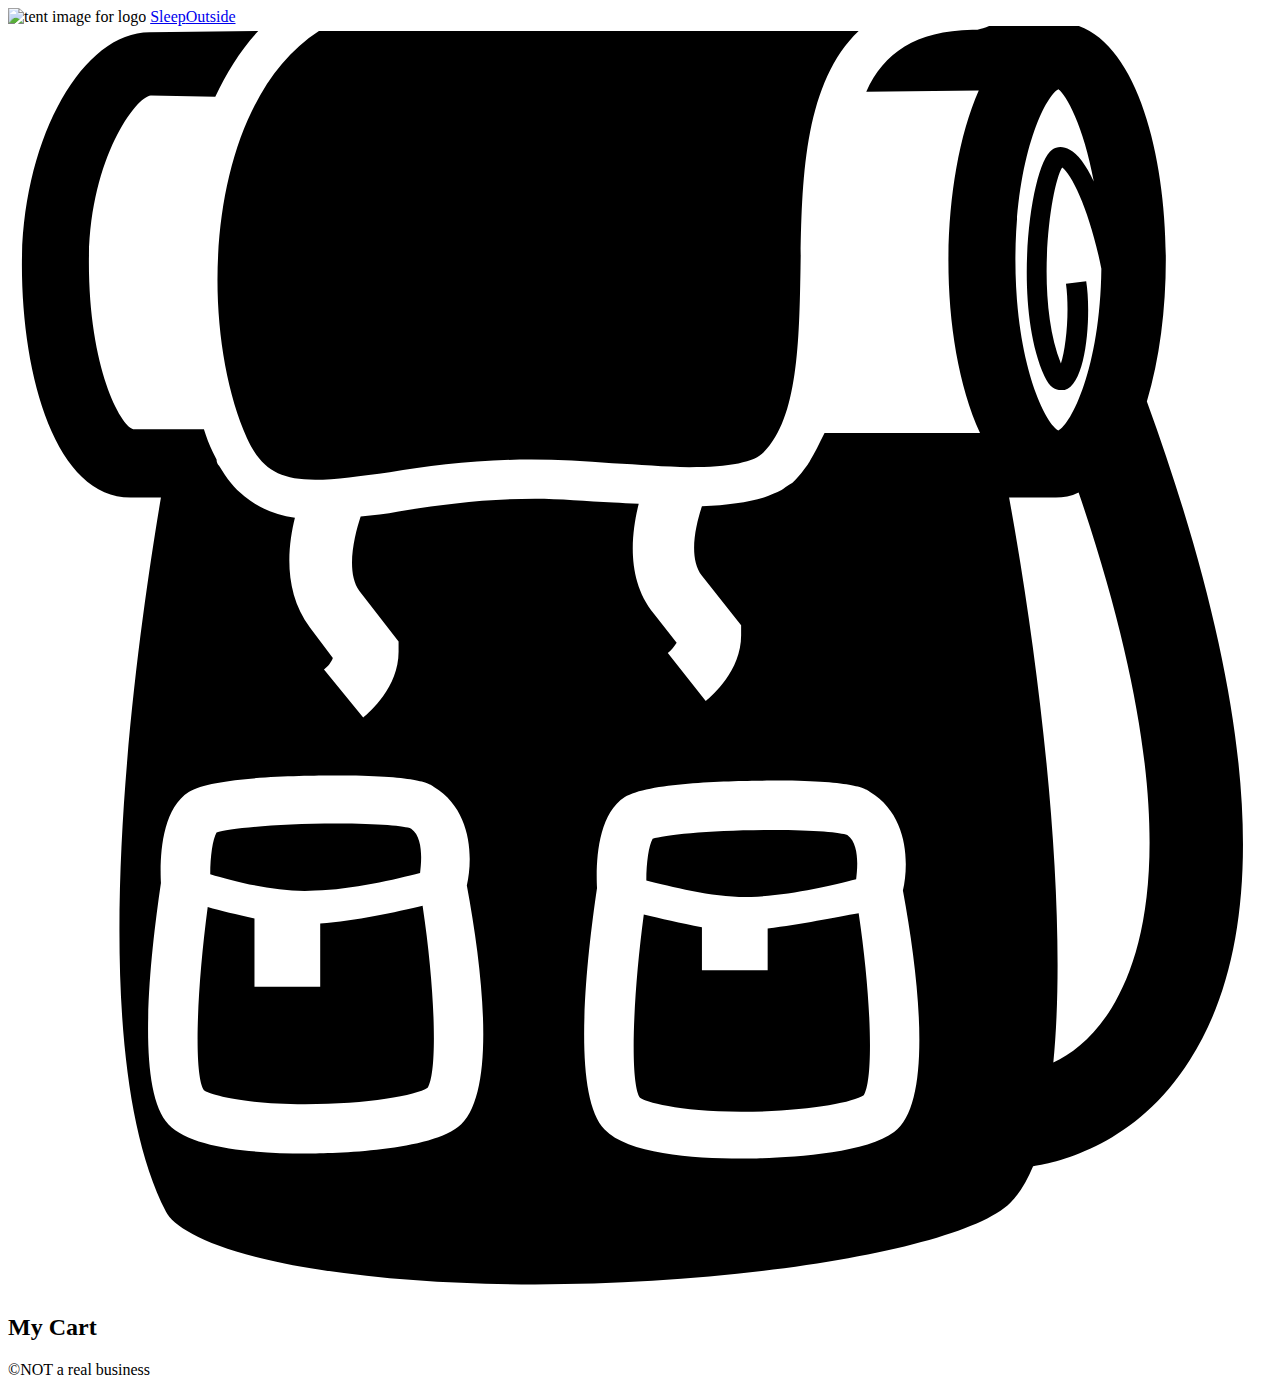
==== src/cart/index.html @ aa7bad36 "Initial commit" ====
<!DOCTYPE html>

<html lang="en">
  <head>
    <meta charset="UTF-8" />

    <meta name="viewport" content="width=device-width, initial-scale=1.0" />

    <title>Sleep Outside | Cart</title>

    <link rel="stylesheet" href="/css/style.css" />

    <script src="../js/cart.js" type="module"></script>
  </head>

  <body>
    <header class="divider">
      <div class="logo">
        <img src="/images/noun_Tent_2517.svg" alt="tent image for logo" />
        <a href="/index.html"> Sleep<span class="highlight">Outside</span></a>
      </div>

      <div class="cart">
        <a href="../cart/index.html">
          <svg xmlns="http://www.w3.org/2000/svg" viewBox="0 0 100 100">
            <path
              d="M18.9 32.6c1.1 2.4 2.5 3.3 5.4 3.3 1.6 0 3.6-0.3 5.9-0.6 3.2-0.5 6.9-1 11.2-1 2.1 0 4.3 0.1 6.4 0.3 2.1 0.1 4.2 0.3 6.1 0.3 3.2 0 5.2-0.4 5.9-1.2 2.7-2.7 2.8-8.8 2.9-14.6 0.1-6.7 0.2-14.5 4.6-18.7 -0.5 0-1 0-1.6 0 -14.2 0-37.5 0-41.1 0C15.6 6.2 14.9 23.6 18.9 32.6z"
            />

            <path
              d="M90.1 29.7c1-3.3 1.5-7.3 1.5-11.2 0-9-2.7-18.8-8.6-18.8 -0.1 0-0.2 0-0.3 0L77.8-0.1c-0.3 0.2-0.8 0.3-1.1 0.4 0 0 0 0 0 0 -0.2 0-0.3 0-0.4 0 -4.5 0.1-7 1.8-8.4 4.9l8.9-0.1c-1.6 3.6-2.4 8.7-2.4 13.5 0 4.9 0.8 9.9 2.5 13.6l-12.3 0c-0.2 0.4-0.4 0.8-0.6 1.2 -0.2 0.4-0.4 0.7-0.6 1.1 -0.1 0.1-0.1 0.2-0.2 0.3 -0.3 0.4-0.5 0.7-0.9 1.1 0 0 0 0 0 0 0 0-0.1 0.1-0.1 0.1 -0.1 0.1-0.2 0.2-0.4 0.3 -0.2 0.1-0.4 0.3-0.6 0.4 0 0 0 0 0 0 -0.4 0.2-0.9 0.4-1.4 0.6 -1.3 0.4-2.9 0.6-4.9 0.7 -0.5 1.5-1.1 4.1 0 5.5l3.1 3.9 0 0.8c0 2.8-2.3 4.8-2.8 5.2l-3-3.8c0.3-0.2 0.5-0.5 0.7-0.8l-1.8-2.3c-2.2-2.7-1.8-6.3-1.2-8.7 -0.7 0-1.4-0.1-2-0.1 -2.1-0.1-4.3-0.3-6.2-0.3 -4.1 0-7.7 0.5-10.8 1 -1 0.2-2 0.3-3 0.4 -0.5 1.5-1.2 4.4-0.1 5.9l3.1 4 0 0.8c0 2.8-2.3 4.8-2.8 5.2l-3.1-3.8c0.3-0.2 0.6-0.6 0.7-0.9l-1.8-2.4c-2.1-2.8-1.8-6.3-1.2-8.7 -1.6-0.2-2.9-0.8-4-1.7h0c-0.8-0.6-1.4-1.4-2-2.4 -0.1-0.1-0.2-0.3-0.2-0.5 -0.1-0.2-0.2-0.4-0.3-0.6 -0.3-0.6-0.5-1.2-0.7-1.8l-5.6 0c-1-0.3-3.5-4.8-3.5-13.2 0-8.1 3.7-13.1 4.9-13.2L16.4 5.6c0.9-1.9 2-3.7 3.4-5.2L11.2 0.5c-5.4 0-10.1 8.6-10.1 18.4 0 8.9 2.7 18.4 8.6 18.4h2.4c-1.8 10.7-6.6 43 0.4 56.5 0.7 1.4 4.3 3.4 12.2 4.6 20.2 3.1 49.8-0.5 54.6-5.3 0.7-0.7 1.3-1.7 1.8-2.9 2-0.3 8.2-1.7 12.4-8.4C100.1 71.5 98.9 53.9 90.1 29.7zM35.6 87.1c-2.6 2-10.5 2.1-12.1 2.1 0 0 0 0 0 0 -3.9 0-9-0.4-10.8-2.3 -2.6-2.7-1.5-13-0.6-19.1 -0.1-1.9 0-5.8 2.2-7.2 1.9-1.2 8.7-1.3 11.6-1.3 6.4 0 7.4 0.6 7.8 0.9 3 1.8 3.1 5.6 2.6 7.8C37.7 75.5 38.6 84.8 35.6 87.1zM70.1 87.5c-2.6 2-10.5 2.1-12.1 2.1 0 0 0 0 0 0 -3.9 0-9-0.4-10.8-2.3 -2.6-2.7-1.5-13-0.6-19.1 -0.1-1.9 0-5.8 2.2-7.2 1.9-1.2 8.7-1.3 11.6-1.3 6.4 0 7.4 0.6 7.8 0.9 3 1.8 3.1 5.6 2.6 7.8C72.2 76 73.1 85.3 70.1 87.5zM85.9 12.3c-0.6-1.3-1.3-2.2-1.9-2.5 -0.5-0.3-1-0.3-1.4 0 -1.7 1.1-3.2 12.2-0.6 17.9 0.4 0.9 0.9 1.1 1.3 1.1 0.1 0 0.2 0 0.3 0 1.8-0.5 2.1-6.2 1.7-8.6l-1.6 0.2c0.3 2.2 0 5.1-0.4 6.3 -2.1-5.3-0.8-14.1 0.1-15.5 0.8 0.6 2.2 3.5 3.1 8 -0.1 7.9-2.4 12.3-3.4 12.8 -1-0.5-3.4-5.2-3.4-13.5 0-8.3 2.4-13 3.4-13.5C83.7 5.4 85.1 7.9 85.9 12.3zM87.3 77.7c-1.4 2.3-3.1 3.6-4.6 4.3 1.2-12.2-1-31-3.5-44.7h3.3c0.1 0 0.3 0 0.4 0 0.6 0 1.2-0.1 1.8-0.4C92.8 60.7 90.7 72.2 87.3 77.7z"
            />

            <path
              d="M24.7 71v5h-5.2v-5.4c-1.4-0.3-2.7-0.6-3.7-0.9 -0.9 6.8-1.1 13.3-0.3 14.5 0.4 0.3 2.9 1.1 8 1.1h0c5 0 8.8-0.7 9.7-1.3 0.8-1.3 0.6-7.7-0.4-14.4C30.7 70.1 27.5 70.8 24.7 71z"
            />

            <path
              d="M58.8 68.9c2.9-0.1 6.4-0.9 8.3-1.4 0.1-0.8 0.3-2.8-0.7-3.5 -0.5-0.2-2.5-0.4-5.9-0.4 -4.9 0-8.6 0.4-9.5 0.7 -0.3 0.5-0.5 1.9-0.5 3.3C52.5 68.1 56 69 58.8 68.9z"
            />

            <path
              d="M24.3 68.4c2.9-0.1 6.4-0.9 8.3-1.4 0.1-0.8 0.3-2.8-0.7-3.5 -0.5-0.2-2.5-0.4-5.9-0.4 -4.9 0-8.6 0.4-9.5 0.7 -0.3 0.5-0.5 1.9-0.5 3.3C18 67.7 21.5 68.6 24.3 68.4z"
            />

            <path
              d="M60.1 71.4v3.3h-5.2v-3.4c-1.7-0.3-3.3-0.7-4.6-1 -0.9 6.8-1.1 13.3-0.3 14.5 0.4 0.3 2.9 1.1 8 1.1h0c5 0 8.8-0.7 9.7-1.3 0.8-1.3 0.6-7.7-0.4-14.4C65.5 70.5 62.7 71.1 60.1 71.4z"
            />

            <!-- <text x="0" y="115" fill="#000000" font-size="5px" font-weight="bold" font-family="'Helvetica Neue', Helvetica, Arial-Unicode, Arial, Sans-serif">Created by Natalia Woodroffe</text>
            <text x="0" y="120" fill="#000000" font-size="5px" font-weight="bold" font-family="'Helvetica Neue', Helvetica, Arial-Unicode, Arial, Sans-serif">from the Noun Project</text> -->
          </svg>
        </a>
      </div>
    </header>

    <main class="divider">
      <section class="products">
        <h2>My Cart</h2>

        <ul class="product-list">
          <!-- <li class="cart-card divider">
            <a href="product_pages/marmot-ajax-3.html" class="cart-card__image">
              <img
                src="images/tents/marmot-ajax-tent-3-person-3-season-in-pale-pumpkin-terracotta~p~880rr_01~320.jpg"
                alt="Marmot Ajax tent"
              />
            </a>
            <a href="product_pages/marmot-ajax-3.html">
              <h2 class="card__name">Marmot Ajax Tent - 3-Person, 3-Season</h2>
            </a>
            <p class="cart-card__color">Pale Pumpkin/Terracotta</p>
            <p class="cart-card__quantity">qty: 1</p>
            <p class="cart-card__price">$199.99</p>
          </li>
          <li class="cart-card divider">
            <a href="product_pages/marmot-ajax-3.html" class="cart-card__image">
              <img
                src="images/tents/the-north-face-talus-tent-4-person-3-season-in-golden-oak-saffron-yellow~p~985rf_01~320.jpg"
                alt="Talus Tent - 4-Person, 3-Season"
              />
            </a>
            <a href="product_pages/marmot-ajax-3.html">
              <h2 class="card__name">
                The North Face Talus Tent - 4-Person, 3-Season
              </h2></a
            >
            <p class="cart-card__color">Golden Oak/Saffron Yellow</p>
            <p class="cart-card__quantity">qty: 1</p>
            <p class="cart-card__price">$199.99</p>
          </li> -->
        </ul>
      </section>
    </main>

    <footer>&copy;NOT a real business</footer>
  </body>
</html>
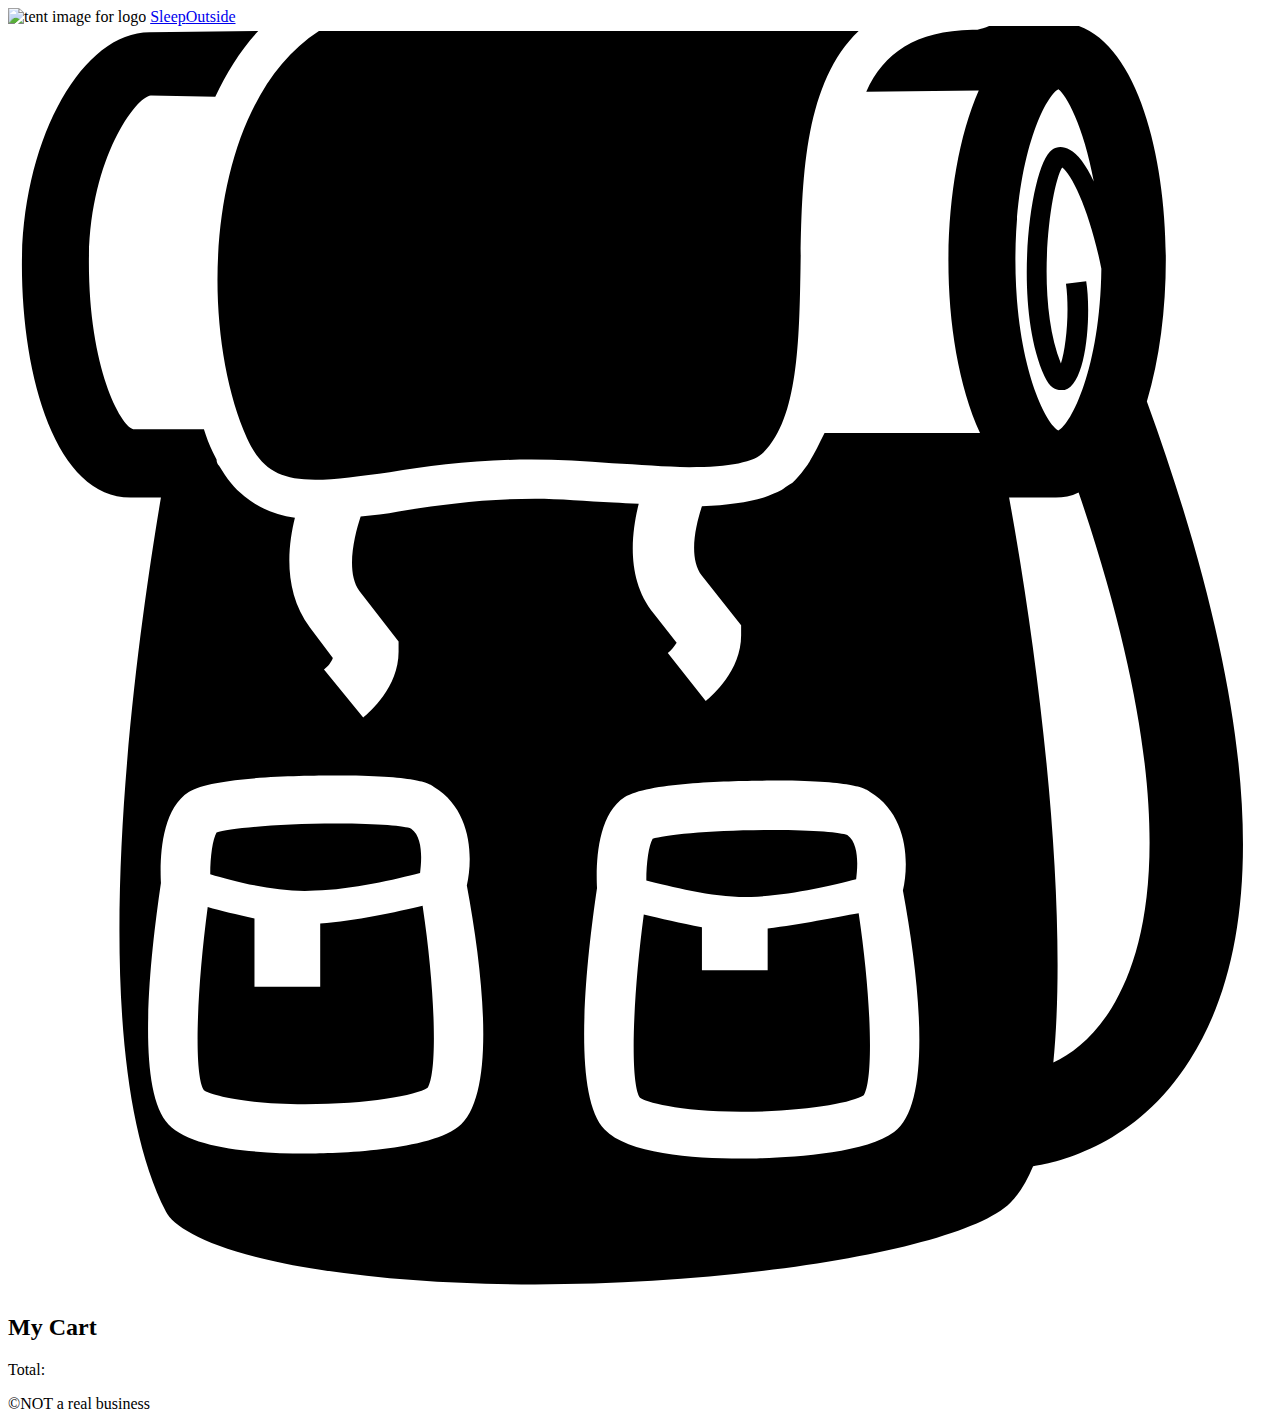
==== commit eb888dca: "Added display total in cart page" ====
--- a/src/cart/index.html
+++ b/src/cart/index.html
@@ -1,65 +1,60 @@
 <!DOCTYPE html>
 
 <html lang="en">
-  <head>
-    <meta charset="UTF-8" />
 
-    <meta name="viewport" content="width=device-width, initial-scale=1.0" />
+<head>
+  <meta charset="UTF-8" />
 
-    <title>Sleep Outside | Cart</title>
+  <meta name="viewport" content="width=device-width, initial-scale=1.0" />
 
-    <link rel="stylesheet" href="/css/style.css" />
+  <title>Sleep Outside | Cart</title>
 
-    <script src="../js/cart.js" type="module"></script>
-  </head>
+  <link rel="stylesheet" href="/css/style.css" />
 
-  <body>
-    <header class="divider">
-      <div class="logo">
-        <img src="/images/noun_Tent_2517.svg" alt="tent image for logo" />
-        <a href="/index.html"> Sleep<span class="highlight">Outside</span></a>
-      </div>
+  <script src="../js/cart.js" type="module"></script>
+</head>
 
-      <div class="cart">
-        <a href="../cart/index.html">
-          <svg xmlns="http://www.w3.org/2000/svg" viewBox="0 0 100 100">
-            <path
-              d="M18.9 32.6c1.1 2.4 2.5 3.3 5.4 3.3 1.6 0 3.6-0.3 5.9-0.6 3.2-0.5 6.9-1 11.2-1 2.1 0 4.3 0.1 6.4 0.3 2.1 0.1 4.2 0.3 6.1 0.3 3.2 0 5.2-0.4 5.9-1.2 2.7-2.7 2.8-8.8 2.9-14.6 0.1-6.7 0.2-14.5 4.6-18.7 -0.5 0-1 0-1.6 0 -14.2 0-37.5 0-41.1 0C15.6 6.2 14.9 23.6 18.9 32.6z"
-            />
+<body>
+  <header class="divider">
+    <div class="logo">
+      <img src="/images/noun_Tent_2517.svg" alt="tent image for logo" />
+      <a href="/index.html"> Sleep<span class="highlight">Outside</span></a>
+    </div>
 
-            <path
-              d="M90.1 29.7c1-3.3 1.5-7.3 1.5-11.2 0-9-2.7-18.8-8.6-18.8 -0.1 0-0.2 0-0.3 0L77.8-0.1c-0.3 0.2-0.8 0.3-1.1 0.4 0 0 0 0 0 0 -0.2 0-0.3 0-0.4 0 -4.5 0.1-7 1.8-8.4 4.9l8.9-0.1c-1.6 3.6-2.4 8.7-2.4 13.5 0 4.9 0.8 9.9 2.5 13.6l-12.3 0c-0.2 0.4-0.4 0.8-0.6 1.2 -0.2 0.4-0.4 0.7-0.6 1.1 -0.1 0.1-0.1 0.2-0.2 0.3 -0.3 0.4-0.5 0.7-0.9 1.1 0 0 0 0 0 0 0 0-0.1 0.1-0.1 0.1 -0.1 0.1-0.2 0.2-0.4 0.3 -0.2 0.1-0.4 0.3-0.6 0.4 0 0 0 0 0 0 -0.4 0.2-0.9 0.4-1.4 0.6 -1.3 0.4-2.9 0.6-4.9 0.7 -0.5 1.5-1.1 4.1 0 5.5l3.1 3.9 0 0.8c0 2.8-2.3 4.8-2.8 5.2l-3-3.8c0.3-0.2 0.5-0.5 0.7-0.8l-1.8-2.3c-2.2-2.7-1.8-6.3-1.2-8.7 -0.7 0-1.4-0.1-2-0.1 -2.1-0.1-4.3-0.3-6.2-0.3 -4.1 0-7.7 0.5-10.8 1 -1 0.2-2 0.3-3 0.4 -0.5 1.5-1.2 4.4-0.1 5.9l3.1 4 0 0.8c0 2.8-2.3 4.8-2.8 5.2l-3.1-3.8c0.3-0.2 0.6-0.6 0.7-0.9l-1.8-2.4c-2.1-2.8-1.8-6.3-1.2-8.7 -1.6-0.2-2.9-0.8-4-1.7h0c-0.8-0.6-1.4-1.4-2-2.4 -0.1-0.1-0.2-0.3-0.2-0.5 -0.1-0.2-0.2-0.4-0.3-0.6 -0.3-0.6-0.5-1.2-0.7-1.8l-5.6 0c-1-0.3-3.5-4.8-3.5-13.2 0-8.1 3.7-13.1 4.9-13.2L16.4 5.6c0.9-1.9 2-3.7 3.4-5.2L11.2 0.5c-5.4 0-10.1 8.6-10.1 18.4 0 8.9 2.7 18.4 8.6 18.4h2.4c-1.8 10.7-6.6 43 0.4 56.5 0.7 1.4 4.3 3.4 12.2 4.6 20.2 3.1 49.8-0.5 54.6-5.3 0.7-0.7 1.3-1.7 1.8-2.9 2-0.3 8.2-1.7 12.4-8.4C100.1 71.5 98.9 53.9 90.1 29.7zM35.6 87.1c-2.6 2-10.5 2.1-12.1 2.1 0 0 0 0 0 0 -3.9 0-9-0.4-10.8-2.3 -2.6-2.7-1.5-13-0.6-19.1 -0.1-1.9 0-5.8 2.2-7.2 1.9-1.2 8.7-1.3 11.6-1.3 6.4 0 7.4 0.6 7.8 0.9 3 1.8 3.1 5.6 2.6 7.8C37.7 75.5 38.6 84.8 35.6 87.1zM70.1 87.5c-2.6 2-10.5 2.1-12.1 2.1 0 0 0 0 0 0 -3.9 0-9-0.4-10.8-2.3 -2.6-2.7-1.5-13-0.6-19.1 -0.1-1.9 0-5.8 2.2-7.2 1.9-1.2 8.7-1.3 11.6-1.3 6.4 0 7.4 0.6 7.8 0.9 3 1.8 3.1 5.6 2.6 7.8C72.2 76 73.1 85.3 70.1 87.5zM85.9 12.3c-0.6-1.3-1.3-2.2-1.9-2.5 -0.5-0.3-1-0.3-1.4 0 -1.7 1.1-3.2 12.2-0.6 17.9 0.4 0.9 0.9 1.1 1.3 1.1 0.1 0 0.2 0 0.3 0 1.8-0.5 2.1-6.2 1.7-8.6l-1.6 0.2c0.3 2.2 0 5.1-0.4 6.3 -2.1-5.3-0.8-14.1 0.1-15.5 0.8 0.6 2.2 3.5 3.1 8 -0.1 7.9-2.4 12.3-3.4 12.8 -1-0.5-3.4-5.2-3.4-13.5 0-8.3 2.4-13 3.4-13.5C83.7 5.4 85.1 7.9 85.9 12.3zM87.3 77.7c-1.4 2.3-3.1 3.6-4.6 4.3 1.2-12.2-1-31-3.5-44.7h3.3c0.1 0 0.3 0 0.4 0 0.6 0 1.2-0.1 1.8-0.4C92.8 60.7 90.7 72.2 87.3 77.7z"
-            />
+    <div class="cart">
+      <a href="../cart/index.html">
+        <svg xmlns="http://www.w3.org/2000/svg" viewBox="0 0 100 100">
+          <path
+            d="M18.9 32.6c1.1 2.4 2.5 3.3 5.4 3.3 1.6 0 3.6-0.3 5.9-0.6 3.2-0.5 6.9-1 11.2-1 2.1 0 4.3 0.1 6.4 0.3 2.1 0.1 4.2 0.3 6.1 0.3 3.2 0 5.2-0.4 5.9-1.2 2.7-2.7 2.8-8.8 2.9-14.6 0.1-6.7 0.2-14.5 4.6-18.7 -0.5 0-1 0-1.6 0 -14.2 0-37.5 0-41.1 0C15.6 6.2 14.9 23.6 18.9 32.6z" />
 
-            <path
-              d="M24.7 71v5h-5.2v-5.4c-1.4-0.3-2.7-0.6-3.7-0.9 -0.9 6.8-1.1 13.3-0.3 14.5 0.4 0.3 2.9 1.1 8 1.1h0c5 0 8.8-0.7 9.7-1.3 0.8-1.3 0.6-7.7-0.4-14.4C30.7 70.1 27.5 70.8 24.7 71z"
-            />
+          <path
+            d="M90.1 29.7c1-3.3 1.5-7.3 1.5-11.2 0-9-2.7-18.8-8.6-18.8 -0.1 0-0.2 0-0.3 0L77.8-0.1c-0.3 0.2-0.8 0.3-1.1 0.4 0 0 0 0 0 0 -0.2 0-0.3 0-0.4 0 -4.5 0.1-7 1.8-8.4 4.9l8.9-0.1c-1.6 3.6-2.4 8.7-2.4 13.5 0 4.9 0.8 9.9 2.5 13.6l-12.3 0c-0.2 0.4-0.4 0.8-0.6 1.2 -0.2 0.4-0.4 0.7-0.6 1.1 -0.1 0.1-0.1 0.2-0.2 0.3 -0.3 0.4-0.5 0.7-0.9 1.1 0 0 0 0 0 0 0 0-0.1 0.1-0.1 0.1 -0.1 0.1-0.2 0.2-0.4 0.3 -0.2 0.1-0.4 0.3-0.6 0.4 0 0 0 0 0 0 -0.4 0.2-0.9 0.4-1.4 0.6 -1.3 0.4-2.9 0.6-4.9 0.7 -0.5 1.5-1.1 4.1 0 5.5l3.1 3.9 0 0.8c0 2.8-2.3 4.8-2.8 5.2l-3-3.8c0.3-0.2 0.5-0.5 0.7-0.8l-1.8-2.3c-2.2-2.7-1.8-6.3-1.2-8.7 -0.7 0-1.4-0.1-2-0.1 -2.1-0.1-4.3-0.3-6.2-0.3 -4.1 0-7.7 0.5-10.8 1 -1 0.2-2 0.3-3 0.4 -0.5 1.5-1.2 4.4-0.1 5.9l3.1 4 0 0.8c0 2.8-2.3 4.8-2.8 5.2l-3.1-3.8c0.3-0.2 0.6-0.6 0.7-0.9l-1.8-2.4c-2.1-2.8-1.8-6.3-1.2-8.7 -1.6-0.2-2.9-0.8-4-1.7h0c-0.8-0.6-1.4-1.4-2-2.4 -0.1-0.1-0.2-0.3-0.2-0.5 -0.1-0.2-0.2-0.4-0.3-0.6 -0.3-0.6-0.5-1.2-0.7-1.8l-5.6 0c-1-0.3-3.5-4.8-3.5-13.2 0-8.1 3.7-13.1 4.9-13.2L16.4 5.6c0.9-1.9 2-3.7 3.4-5.2L11.2 0.5c-5.4 0-10.1 8.6-10.1 18.4 0 8.9 2.7 18.4 8.6 18.4h2.4c-1.8 10.7-6.6 43 0.4 56.5 0.7 1.4 4.3 3.4 12.2 4.6 20.2 3.1 49.8-0.5 54.6-5.3 0.7-0.7 1.3-1.7 1.8-2.9 2-0.3 8.2-1.7 12.4-8.4C100.1 71.5 98.9 53.9 90.1 29.7zM35.6 87.1c-2.6 2-10.5 2.1-12.1 2.1 0 0 0 0 0 0 -3.9 0-9-0.4-10.8-2.3 -2.6-2.7-1.5-13-0.6-19.1 -0.1-1.9 0-5.8 2.2-7.2 1.9-1.2 8.7-1.3 11.6-1.3 6.4 0 7.4 0.6 7.8 0.9 3 1.8 3.1 5.6 2.6 7.8C37.7 75.5 38.6 84.8 35.6 87.1zM70.1 87.5c-2.6 2-10.5 2.1-12.1 2.1 0 0 0 0 0 0 -3.9 0-9-0.4-10.8-2.3 -2.6-2.7-1.5-13-0.6-19.1 -0.1-1.9 0-5.8 2.2-7.2 1.9-1.2 8.7-1.3 11.6-1.3 6.4 0 7.4 0.6 7.8 0.9 3 1.8 3.1 5.6 2.6 7.8C72.2 76 73.1 85.3 70.1 87.5zM85.9 12.3c-0.6-1.3-1.3-2.2-1.9-2.5 -0.5-0.3-1-0.3-1.4 0 -1.7 1.1-3.2 12.2-0.6 17.9 0.4 0.9 0.9 1.1 1.3 1.1 0.1 0 0.2 0 0.3 0 1.8-0.5 2.1-6.2 1.7-8.6l-1.6 0.2c0.3 2.2 0 5.1-0.4 6.3 -2.1-5.3-0.8-14.1 0.1-15.5 0.8 0.6 2.2 3.5 3.1 8 -0.1 7.9-2.4 12.3-3.4 12.8 -1-0.5-3.4-5.2-3.4-13.5 0-8.3 2.4-13 3.4-13.5C83.7 5.4 85.1 7.9 85.9 12.3zM87.3 77.7c-1.4 2.3-3.1 3.6-4.6 4.3 1.2-12.2-1-31-3.5-44.7h3.3c0.1 0 0.3 0 0.4 0 0.6 0 1.2-0.1 1.8-0.4C92.8 60.7 90.7 72.2 87.3 77.7z" />
 
-            <path
-              d="M58.8 68.9c2.9-0.1 6.4-0.9 8.3-1.4 0.1-0.8 0.3-2.8-0.7-3.5 -0.5-0.2-2.5-0.4-5.9-0.4 -4.9 0-8.6 0.4-9.5 0.7 -0.3 0.5-0.5 1.9-0.5 3.3C52.5 68.1 56 69 58.8 68.9z"
-            />
+          <path
+            d="M24.7 71v5h-5.2v-5.4c-1.4-0.3-2.7-0.6-3.7-0.9 -0.9 6.8-1.1 13.3-0.3 14.5 0.4 0.3 2.9 1.1 8 1.1h0c5 0 8.8-0.7 9.7-1.3 0.8-1.3 0.6-7.7-0.4-14.4C30.7 70.1 27.5 70.8 24.7 71z" />
 
-            <path
-              d="M24.3 68.4c2.9-0.1 6.4-0.9 8.3-1.4 0.1-0.8 0.3-2.8-0.7-3.5 -0.5-0.2-2.5-0.4-5.9-0.4 -4.9 0-8.6 0.4-9.5 0.7 -0.3 0.5-0.5 1.9-0.5 3.3C18 67.7 21.5 68.6 24.3 68.4z"
-            />
+          <path
+            d="M58.8 68.9c2.9-0.1 6.4-0.9 8.3-1.4 0.1-0.8 0.3-2.8-0.7-3.5 -0.5-0.2-2.5-0.4-5.9-0.4 -4.9 0-8.6 0.4-9.5 0.7 -0.3 0.5-0.5 1.9-0.5 3.3C52.5 68.1 56 69 58.8 68.9z" />
 
-            <path
-              d="M60.1 71.4v3.3h-5.2v-3.4c-1.7-0.3-3.3-0.7-4.6-1 -0.9 6.8-1.1 13.3-0.3 14.5 0.4 0.3 2.9 1.1 8 1.1h0c5 0 8.8-0.7 9.7-1.3 0.8-1.3 0.6-7.7-0.4-14.4C65.5 70.5 62.7 71.1 60.1 71.4z"
-            />
+          <path
+            d="M24.3 68.4c2.9-0.1 6.4-0.9 8.3-1.4 0.1-0.8 0.3-2.8-0.7-3.5 -0.5-0.2-2.5-0.4-5.9-0.4 -4.9 0-8.6 0.4-9.5 0.7 -0.3 0.5-0.5 1.9-0.5 3.3C18 67.7 21.5 68.6 24.3 68.4z" />
 
-            <!-- <text x="0" y="115" fill="#000000" font-size="5px" font-weight="bold" font-family="'Helvetica Neue', Helvetica, Arial-Unicode, Arial, Sans-serif">Created by Natalia Woodroffe</text>
+          <path
+            d="M60.1 71.4v3.3h-5.2v-3.4c-1.7-0.3-3.3-0.7-4.6-1 -0.9 6.8-1.1 13.3-0.3 14.5 0.4 0.3 2.9 1.1 8 1.1h0c5 0 8.8-0.7 9.7-1.3 0.8-1.3 0.6-7.7-0.4-14.4C65.5 70.5 62.7 71.1 60.1 71.4z" />
+
+          <!-- <text x="0" y="115" fill="#000000" font-size="5px" font-weight="bold" font-family="'Helvetica Neue', Helvetica, Arial-Unicode, Arial, Sans-serif">Created by Natalia Woodroffe</text>
             <text x="0" y="120" fill="#000000" font-size="5px" font-weight="bold" font-family="'Helvetica Neue', Helvetica, Arial-Unicode, Arial, Sans-serif">from the Noun Project</text> -->
-          </svg>
-        </a>
-      </div>
-    </header>
+        </svg>
+      </a>
+    </div>
+  </header>
 
-    <main class="divider">
-      <section class="products">
-        <h2>My Cart</h2>
+  <main class="divider">
+    <section class="products">
+      <h2>My Cart</h2>
 
-        <ul class="product-list">
-          <!-- <li class="cart-card divider">
+      <ul class="product-list">
+        <!-- <li class="cart-card divider">
             <a href="product_pages/marmot-ajax-3.html" class="cart-card__image">
               <img
                 src="images/tents/marmot-ajax-tent-3-person-3-season-in-pale-pumpkin-terracotta~p~880rr_01~320.jpg"
@@ -89,10 +84,15 @@
             <p class="cart-card__quantity">qty: 1</p>
             <p class="cart-card__price">$199.99</p>
           </li> -->
-        </ul>
-      </section>
-    </main>
+      </ul>
 
-    <footer>&copy;NOT a real business</footer>
-  </body>
+      <div class="cart-footer hide">
+        <p class="cart-total">Total: </p>
+      </div>
+    </section>
+  </main>
+
+  <footer>&copy;NOT a real business</footer>
+</body>
+
 </html>
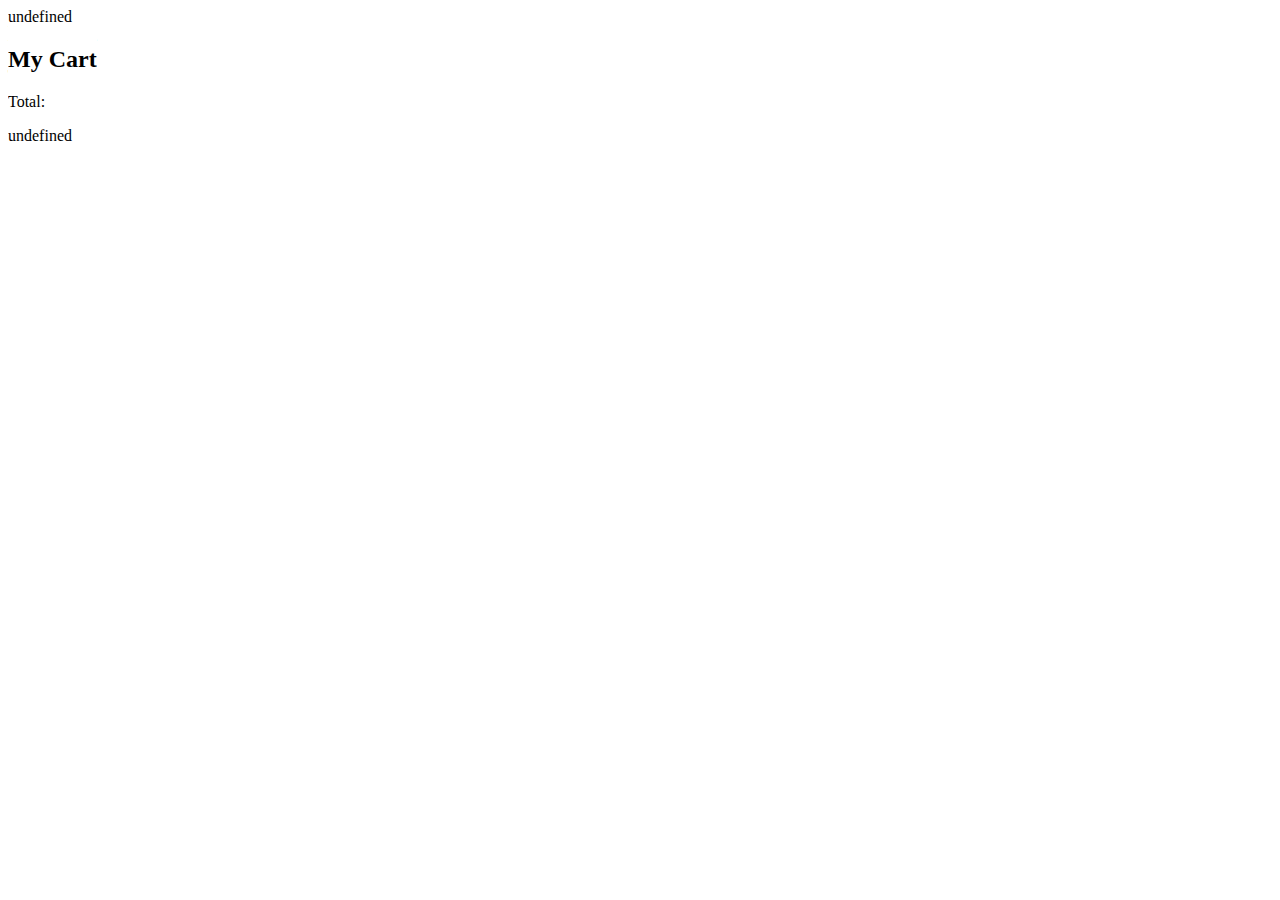
==== commit 3b498b3e: "Complete dynamic footer and header" ====
--- a/src/cart/index.html
+++ b/src/cart/index.html
@@ -1,60 +1,27 @@
 <!DOCTYPE html>
 
 <html lang="en">
+  <head>
+    <meta charset="UTF-8" />
 
-<head>
-  <meta charset="UTF-8" />
+    <meta name="viewport" content="width=device-width, initial-scale=1.0" />
 
-  <meta name="viewport" content="width=device-width, initial-scale=1.0" />
+    <title>Sleep Outside | Cart</title>
 
-  <title>Sleep Outside | Cart</title>
+    <link rel="stylesheet" href="/css/style.css" />
 
-  <link rel="stylesheet" href="/css/style.css" />
+    <script src="../js/cart.js" type="module"></script>
+  </head>
 
-  <script src="../js/cart.js" type="module"></script>
-</head>
+  <body>
+    <header class="divider" id="main-header"></header>
 
-<body>
-  <header class="divider">
-    <div class="logo">
-      <img src="/images/noun_Tent_2517.svg" alt="tent image for logo" />
-      <a href="/index.html"> Sleep<span class="highlight">Outside</span></a>
-    </div>
+    <main class="divider">
+      <section class="products">
+        <h2>My Cart</h2>
 
-    <div class="cart">
-      <a href="../cart/index.html">
-        <svg xmlns="http://www.w3.org/2000/svg" viewBox="0 0 100 100">
-          <path
-            d="M18.9 32.6c1.1 2.4 2.5 3.3 5.4 3.3 1.6 0 3.6-0.3 5.9-0.6 3.2-0.5 6.9-1 11.2-1 2.1 0 4.3 0.1 6.4 0.3 2.1 0.1 4.2 0.3 6.1 0.3 3.2 0 5.2-0.4 5.9-1.2 2.7-2.7 2.8-8.8 2.9-14.6 0.1-6.7 0.2-14.5 4.6-18.7 -0.5 0-1 0-1.6 0 -14.2 0-37.5 0-41.1 0C15.6 6.2 14.9 23.6 18.9 32.6z" />
-
-          <path
-            d="M90.1 29.7c1-3.3 1.5-7.3 1.5-11.2 0-9-2.7-18.8-8.6-18.8 -0.1 0-0.2 0-0.3 0L77.8-0.1c-0.3 0.2-0.8 0.3-1.1 0.4 0 0 0 0 0 0 -0.2 0-0.3 0-0.4 0 -4.5 0.1-7 1.8-8.4 4.9l8.9-0.1c-1.6 3.6-2.4 8.7-2.4 13.5 0 4.9 0.8 9.9 2.5 13.6l-12.3 0c-0.2 0.4-0.4 0.8-0.6 1.2 -0.2 0.4-0.4 0.7-0.6 1.1 -0.1 0.1-0.1 0.2-0.2 0.3 -0.3 0.4-0.5 0.7-0.9 1.1 0 0 0 0 0 0 0 0-0.1 0.1-0.1 0.1 -0.1 0.1-0.2 0.2-0.4 0.3 -0.2 0.1-0.4 0.3-0.6 0.4 0 0 0 0 0 0 -0.4 0.2-0.9 0.4-1.4 0.6 -1.3 0.4-2.9 0.6-4.9 0.7 -0.5 1.5-1.1 4.1 0 5.5l3.1 3.9 0 0.8c0 2.8-2.3 4.8-2.8 5.2l-3-3.8c0.3-0.2 0.5-0.5 0.7-0.8l-1.8-2.3c-2.2-2.7-1.8-6.3-1.2-8.7 -0.7 0-1.4-0.1-2-0.1 -2.1-0.1-4.3-0.3-6.2-0.3 -4.1 0-7.7 0.5-10.8 1 -1 0.2-2 0.3-3 0.4 -0.5 1.5-1.2 4.4-0.1 5.9l3.1 4 0 0.8c0 2.8-2.3 4.8-2.8 5.2l-3.1-3.8c0.3-0.2 0.6-0.6 0.7-0.9l-1.8-2.4c-2.1-2.8-1.8-6.3-1.2-8.7 -1.6-0.2-2.9-0.8-4-1.7h0c-0.8-0.6-1.4-1.4-2-2.4 -0.1-0.1-0.2-0.3-0.2-0.5 -0.1-0.2-0.2-0.4-0.3-0.6 -0.3-0.6-0.5-1.2-0.7-1.8l-5.6 0c-1-0.3-3.5-4.8-3.5-13.2 0-8.1 3.7-13.1 4.9-13.2L16.4 5.6c0.9-1.9 2-3.7 3.4-5.2L11.2 0.5c-5.4 0-10.1 8.6-10.1 18.4 0 8.9 2.7 18.4 8.6 18.4h2.4c-1.8 10.7-6.6 43 0.4 56.5 0.7 1.4 4.3 3.4 12.2 4.6 20.2 3.1 49.8-0.5 54.6-5.3 0.7-0.7 1.3-1.7 1.8-2.9 2-0.3 8.2-1.7 12.4-8.4C100.1 71.5 98.9 53.9 90.1 29.7zM35.6 87.1c-2.6 2-10.5 2.1-12.1 2.1 0 0 0 0 0 0 -3.9 0-9-0.4-10.8-2.3 -2.6-2.7-1.5-13-0.6-19.1 -0.1-1.9 0-5.8 2.2-7.2 1.9-1.2 8.7-1.3 11.6-1.3 6.4 0 7.4 0.6 7.8 0.9 3 1.8 3.1 5.6 2.6 7.8C37.7 75.5 38.6 84.8 35.6 87.1zM70.1 87.5c-2.6 2-10.5 2.1-12.1 2.1 0 0 0 0 0 0 -3.9 0-9-0.4-10.8-2.3 -2.6-2.7-1.5-13-0.6-19.1 -0.1-1.9 0-5.8 2.2-7.2 1.9-1.2 8.7-1.3 11.6-1.3 6.4 0 7.4 0.6 7.8 0.9 3 1.8 3.1 5.6 2.6 7.8C72.2 76 73.1 85.3 70.1 87.5zM85.9 12.3c-0.6-1.3-1.3-2.2-1.9-2.5 -0.5-0.3-1-0.3-1.4 0 -1.7 1.1-3.2 12.2-0.6 17.9 0.4 0.9 0.9 1.1 1.3 1.1 0.1 0 0.2 0 0.3 0 1.8-0.5 2.1-6.2 1.7-8.6l-1.6 0.2c0.3 2.2 0 5.1-0.4 6.3 -2.1-5.3-0.8-14.1 0.1-15.5 0.8 0.6 2.2 3.5 3.1 8 -0.1 7.9-2.4 12.3-3.4 12.8 -1-0.5-3.4-5.2-3.4-13.5 0-8.3 2.4-13 3.4-13.5C83.7 5.4 85.1 7.9 85.9 12.3zM87.3 77.7c-1.4 2.3-3.1 3.6-4.6 4.3 1.2-12.2-1-31-3.5-44.7h3.3c0.1 0 0.3 0 0.4 0 0.6 0 1.2-0.1 1.8-0.4C92.8 60.7 90.7 72.2 87.3 77.7z" />
-
-          <path
-            d="M24.7 71v5h-5.2v-5.4c-1.4-0.3-2.7-0.6-3.7-0.9 -0.9 6.8-1.1 13.3-0.3 14.5 0.4 0.3 2.9 1.1 8 1.1h0c5 0 8.8-0.7 9.7-1.3 0.8-1.3 0.6-7.7-0.4-14.4C30.7 70.1 27.5 70.8 24.7 71z" />
-
-          <path
-            d="M58.8 68.9c2.9-0.1 6.4-0.9 8.3-1.4 0.1-0.8 0.3-2.8-0.7-3.5 -0.5-0.2-2.5-0.4-5.9-0.4 -4.9 0-8.6 0.4-9.5 0.7 -0.3 0.5-0.5 1.9-0.5 3.3C52.5 68.1 56 69 58.8 68.9z" />
-
-          <path
-            d="M24.3 68.4c2.9-0.1 6.4-0.9 8.3-1.4 0.1-0.8 0.3-2.8-0.7-3.5 -0.5-0.2-2.5-0.4-5.9-0.4 -4.9 0-8.6 0.4-9.5 0.7 -0.3 0.5-0.5 1.9-0.5 3.3C18 67.7 21.5 68.6 24.3 68.4z" />
-
-          <path
-            d="M60.1 71.4v3.3h-5.2v-3.4c-1.7-0.3-3.3-0.7-4.6-1 -0.9 6.8-1.1 13.3-0.3 14.5 0.4 0.3 2.9 1.1 8 1.1h0c5 0 8.8-0.7 9.7-1.3 0.8-1.3 0.6-7.7-0.4-14.4C65.5 70.5 62.7 71.1 60.1 71.4z" />
-
-          <!-- <text x="0" y="115" fill="#000000" font-size="5px" font-weight="bold" font-family="'Helvetica Neue', Helvetica, Arial-Unicode, Arial, Sans-serif">Created by Natalia Woodroffe</text>
-            <text x="0" y="120" fill="#000000" font-size="5px" font-weight="bold" font-family="'Helvetica Neue', Helvetica, Arial-Unicode, Arial, Sans-serif">from the Noun Project</text> -->
-        </svg>
-      </a>
-    </div>
-  </header>
-
-  <main class="divider">
-    <section class="products">
-      <h2>My Cart</h2>
-
-      <ul class="product-list">
-        <!-- <li class="cart-card divider">
+        <ul class="product-list">
+          <!-- <li class="cart-card divider">
             <a href="product_pages/marmot-ajax-3.html" class="cart-card__image">
               <img
                 src="images/tents/marmot-ajax-tent-3-person-3-season-in-pale-pumpkin-terracotta~p~880rr_01~320.jpg"
@@ -84,15 +51,14 @@
             <p class="cart-card__quantity">qty: 1</p>
             <p class="cart-card__price">$199.99</p>
           </li> -->
-      </ul>
+        </ul>
 
-      <div class="cart-footer hide">
-        <p class="cart-total">Total: </p>
-      </div>
-    </section>
-  </main>
+        <div class="cart-footer hide">
+          <p class="cart-total">Total:</p>
+        </div>
+      </section>
+    </main>
 
-  <footer>&copy;NOT a real business</footer>
-</body>
-
+    <footer id="footer"></footer>
+  </body>
 </html>
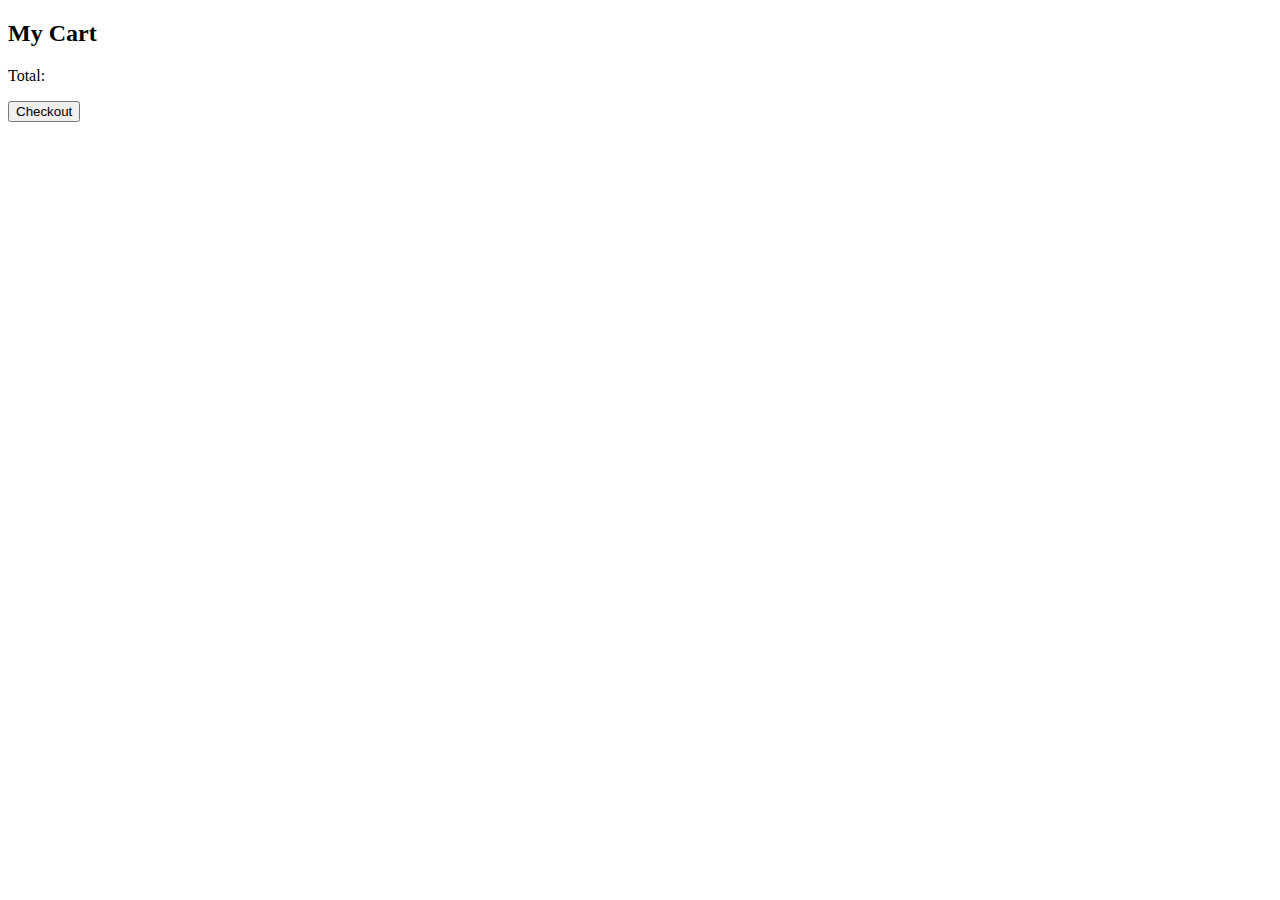
==== commit a7ec70e4: "meet save" ====
--- a/src/cart/index.html
+++ b/src/cart/index.html
@@ -56,6 +56,7 @@
         <div class="cart-footer hide">
           <p class="cart-total">Total:</p>
         </div>
+        <button href="">Checkout</button>
       </section>
     </main>
 
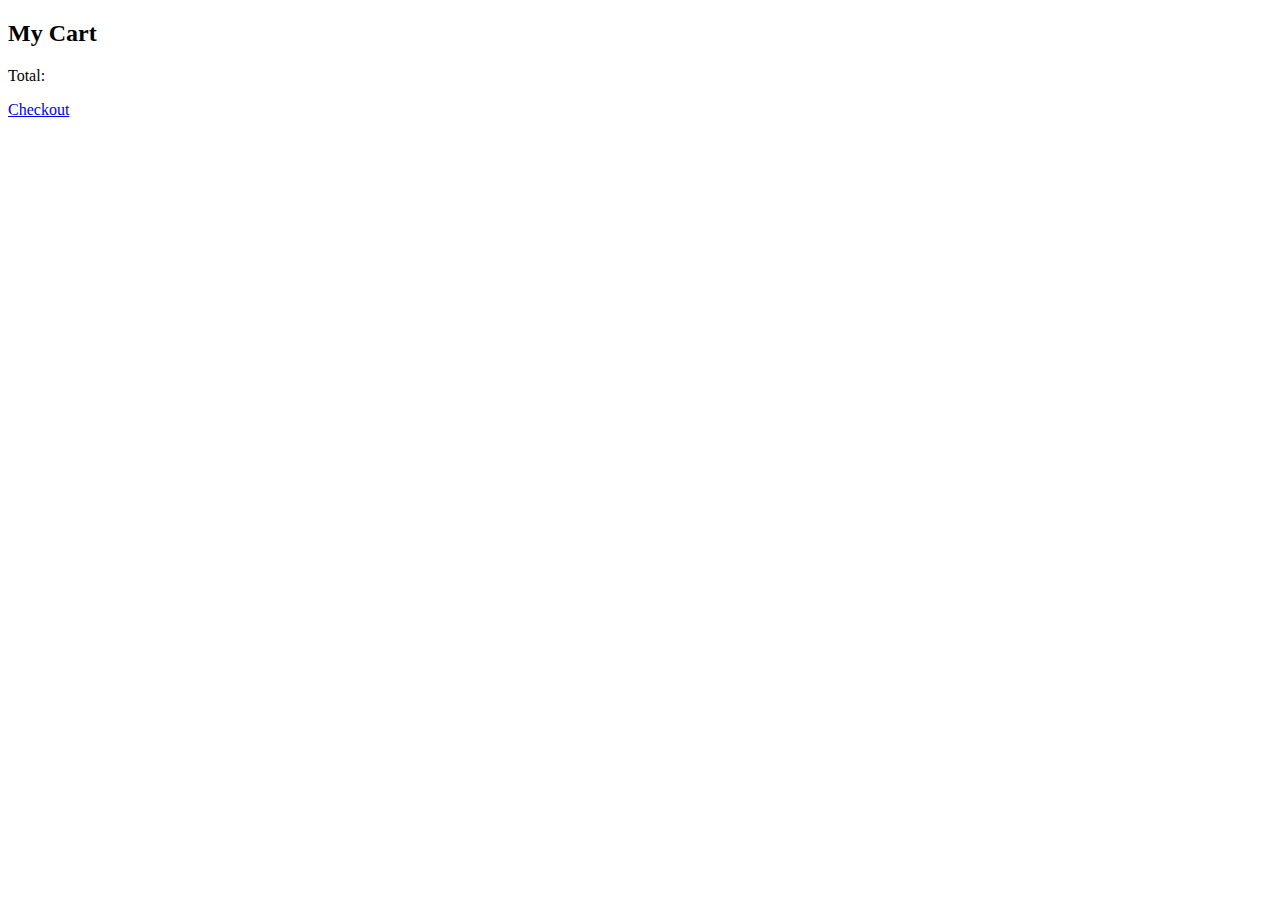
==== commit 719e8e13: "checkout button" ====
--- a/src/cart/index.html
+++ b/src/cart/index.html
@@ -56,7 +56,7 @@
         <div class="cart-footer hide">
           <p class="cart-total">Total:</p>
         </div>
-        <button href="">Checkout</button>
+        <a class="btn-link" href="../checkout/index.html">Checkout</a>
       </section>
     </main>
 
